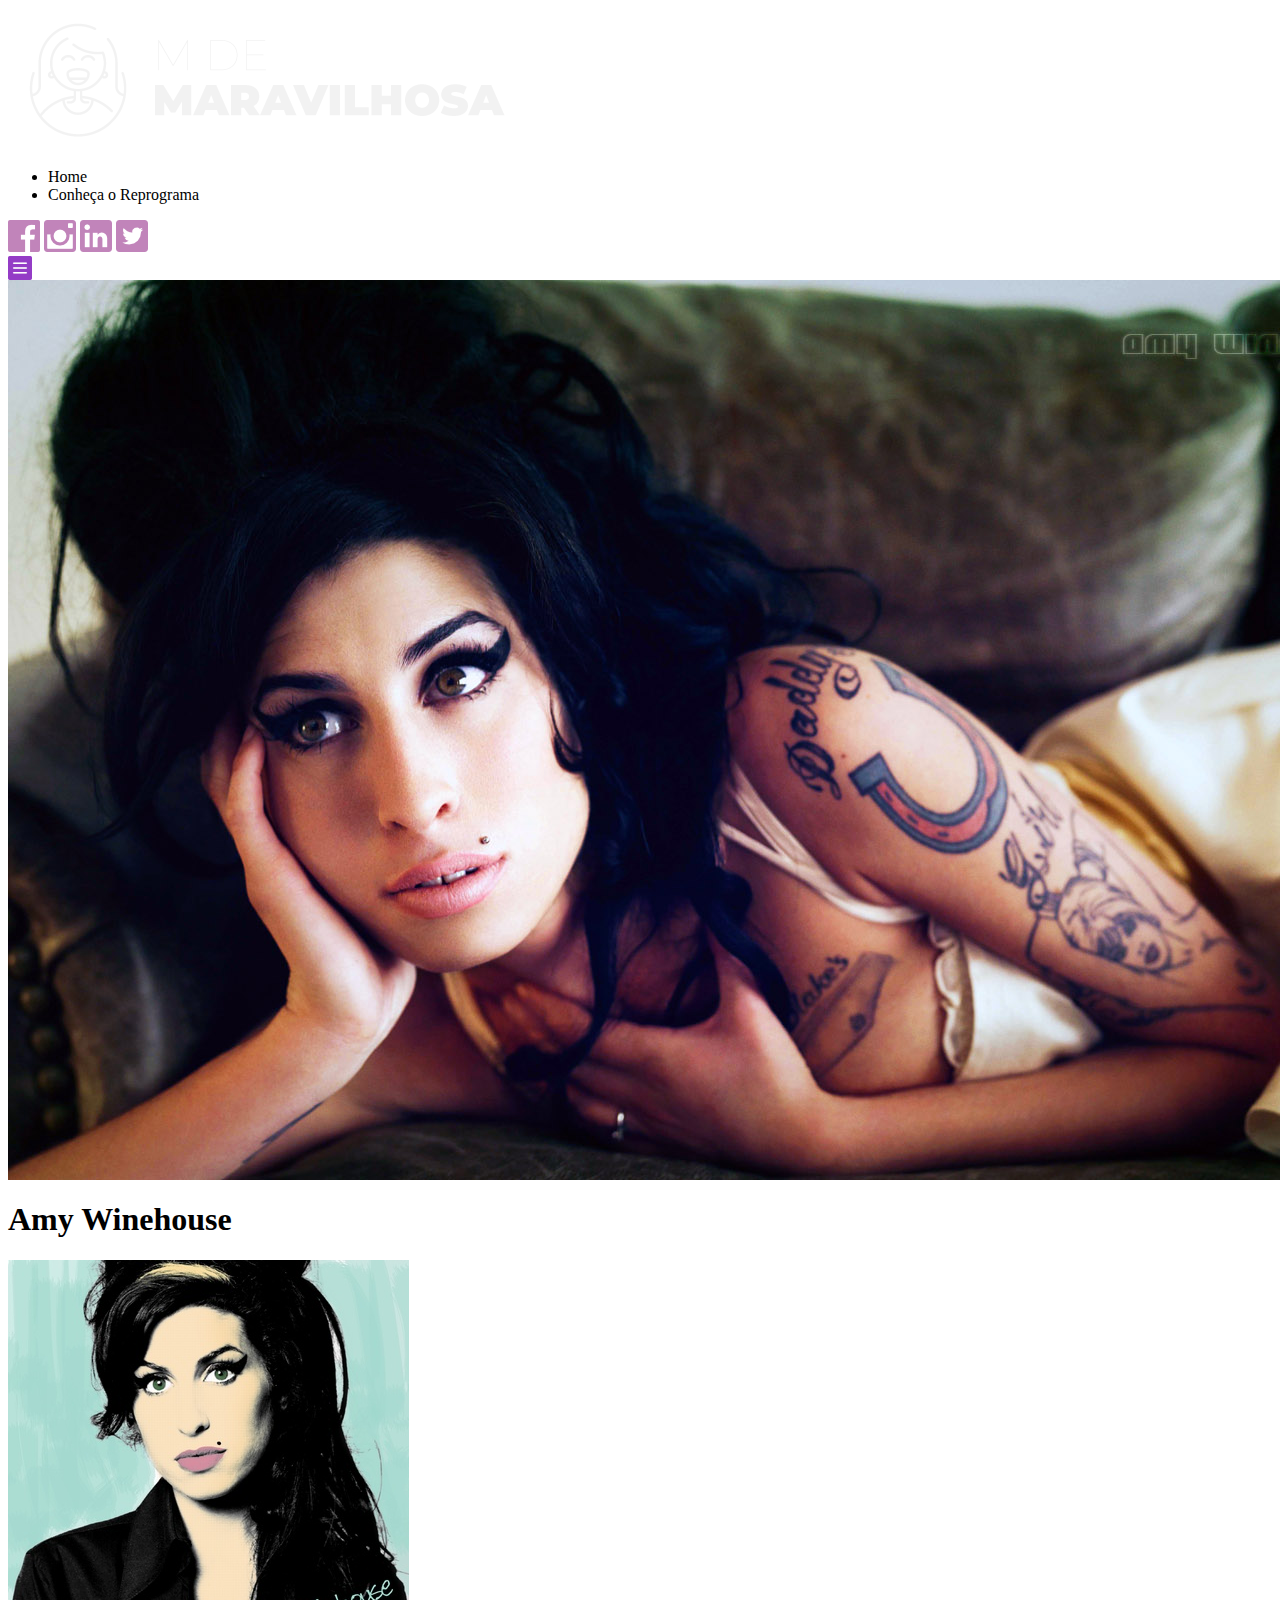
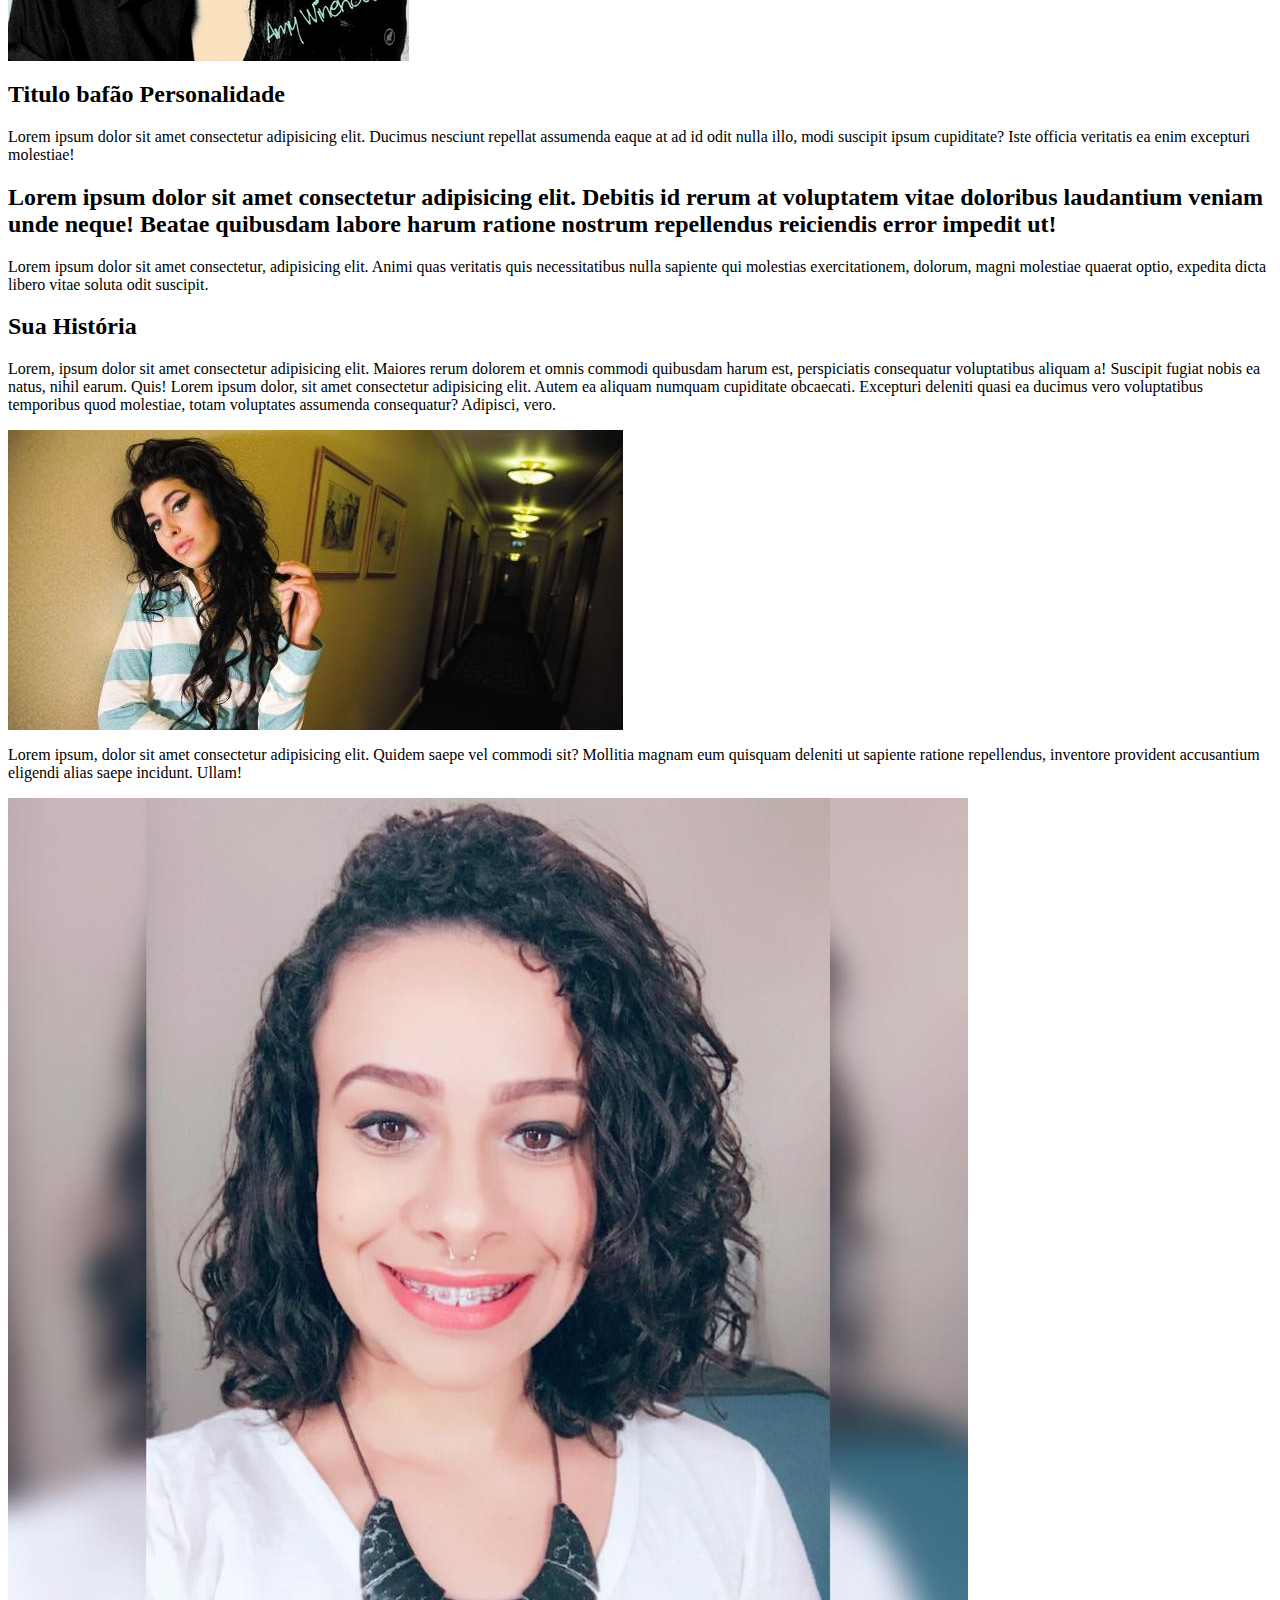
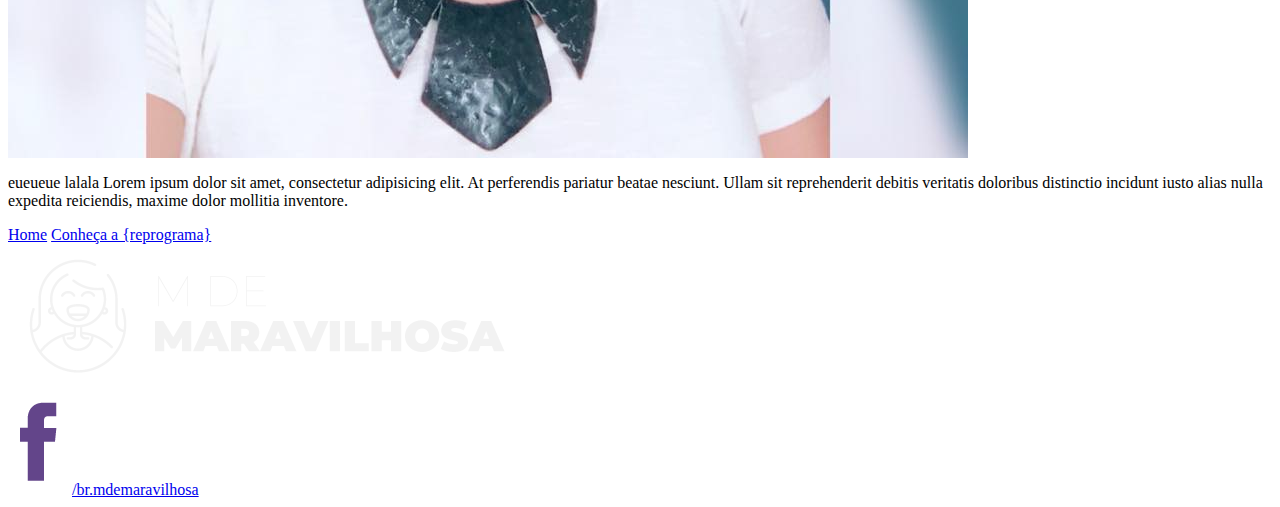
==== Perfil/amy-winehouse.html @ d084f2b8 "continuando projeto site" ====
<html lang="en">

<head>
    <meta charset="UTF-8">
    <meta name="viewport" content="width=device-width, initial-scale=1.0">
    <meta http-equiv="X-UA-Compatible" content="ie=edge">
    <link href="https://fonts.googleapis.com/css?family=Montserrat:400,800" rel="stylesheet">
    <link rel="stylesheet" href="css/style.css">
    <title>ProjetoM</title>
</head>

<body>
    <nav>
        <div class="navegacao">
            <img src="../img/logo-white.png" class="navegacao_logo">
            <ul>
                <li>Home</li>
                <li>Conheça o Reprograma</li>
            </ul>
            <img src="../img/facebook.png" class="navegacao_face">
            <img src="../img/instagram.png" class="navegacao_insta">
            <img src="../img/linkedin.png" class="navegacao_lin">
            <img src="../img/twitter.png" class="navegacao_twi">
        </div>
        <div>
            <img src="../img/menu-nav.png" class="navegacao_menu">
        </div>
    </nav>
    <header>
        <div class="banner_amy">
            <img src="../img/amy-banner.jpg" class="imagem_banner">
            <h1 class="titulo_banner">Amy Winehouse</h1>
        </div>
    </header>
    <section class="container">
        <div>
            <img src="../img/detalhes.jpg" class="imagem_container">
        </div>
        <div>
            <h2 class="titulo_container">Titulo bafão Personalidade</h2>
            <p class="introducao_container">Lorem ipsum dolor sit amet consectetur adipisicing elit. Ducimus nesciunt repellat assumenda
                eaque at ad id odit nulla illo, modi suscipit ipsum cupiditate? Iste officia veritatis ea enim excepturi
                molestiae!
            </p>
        </div>

        <div class="citacao-amy_container">
            <h2 class="citacao_container">Lorem ipsum dolor sit amet consectetur adipisicing elit. Debitis id rerum at voluptatem vitae
                doloribus laudantium veniam unde neque! Beatae quibusdam labore harum ratione nostrum repellendus reiciendis
                error impedit ut!</h2>
        </div>
        <div class="resumo-amy_container">
            <p class="resumo_container">Lorem ipsum dolor sit amet consectetur, adipisicing elit. Animi quas veritatis quis necessitatibus
                nulla sapiente qui molestias exercitationem, dolorum, magni molestiae quaerat optio, expedita dicta libero
                vitae soluta odit suscipit.

            </p>
        </div>
        <div class="historia_container">
            <h2 class="titulo-historia_container">Sua História</h2>
            <p class="resumo-historia_container">Lorem, ipsum dolor sit amet consectetur adipisicing elit. Maiores rerum dolorem et omnis commodi quibusdam
                harum est, perspiciatis consequatur voluptatibus aliquam a! Suscipit fugiat nobis ea natus, nihil earum.
                Quis! Lorem ipsum dolor, sit amet consectetur adipisicing elit. Autem ea aliquam numquam cupiditate obcaecati.
                Excepturi deleniti quasi ea ducimus vero voluptatibus temporibus quod molestiae, totam voluptates assumenda
                consequatur? Adipisci, vero.
            </p>
        </div>
        <div>
            <img src="../img/personalidade.jpg" class="scd-imagem_container" >
        </div>
        <div>
            <p class="scd-resumo-historia_container">Lorem ipsum, dolor sit amet consectetur adipisicing elit. Quidem saepe vel commodi sit? Mollitia magnam eum
                quisquam deleniti ut sapiente ratione repellendus, inventore provident accusantium eligendi alias saepe incidunt.
                Ullam!
            </p>
        </div>
    </section>
    <section class="srobemim">
        <div>
            <img src="../img/eu.jpg" class="img_sobremim">
        </div>
        <div class="resumo_sobremim">
            <p>eueueue lalala Lorem ipsum dolor sit amet, consectetur adipisicing elit. At perferendis pariatur beatae nesciunt.
                Ullam sit reprehenderit debitis veritatis doloribus distinctio incidunt iusto alias nulla expedita reiciendis,
                maxime dolor mollitia inventore.</p>
        </div>
    </section>

    <footer>
        <div class="rodape">
            <a href="#">Home</a>
            <a href="#">Conheça a {reprograma}</a>
        </div>
        <div>
            <img src="../img/logo-white.png" class="rodape_logo">
        </div>
        <div>
            <img src="../img/fb-icone.png" class="rodape_face">
            <a class="rodape_link" href="#">/br.mdemaravilhosa</a>
        </div>
    </footer>
</body> 
</html>
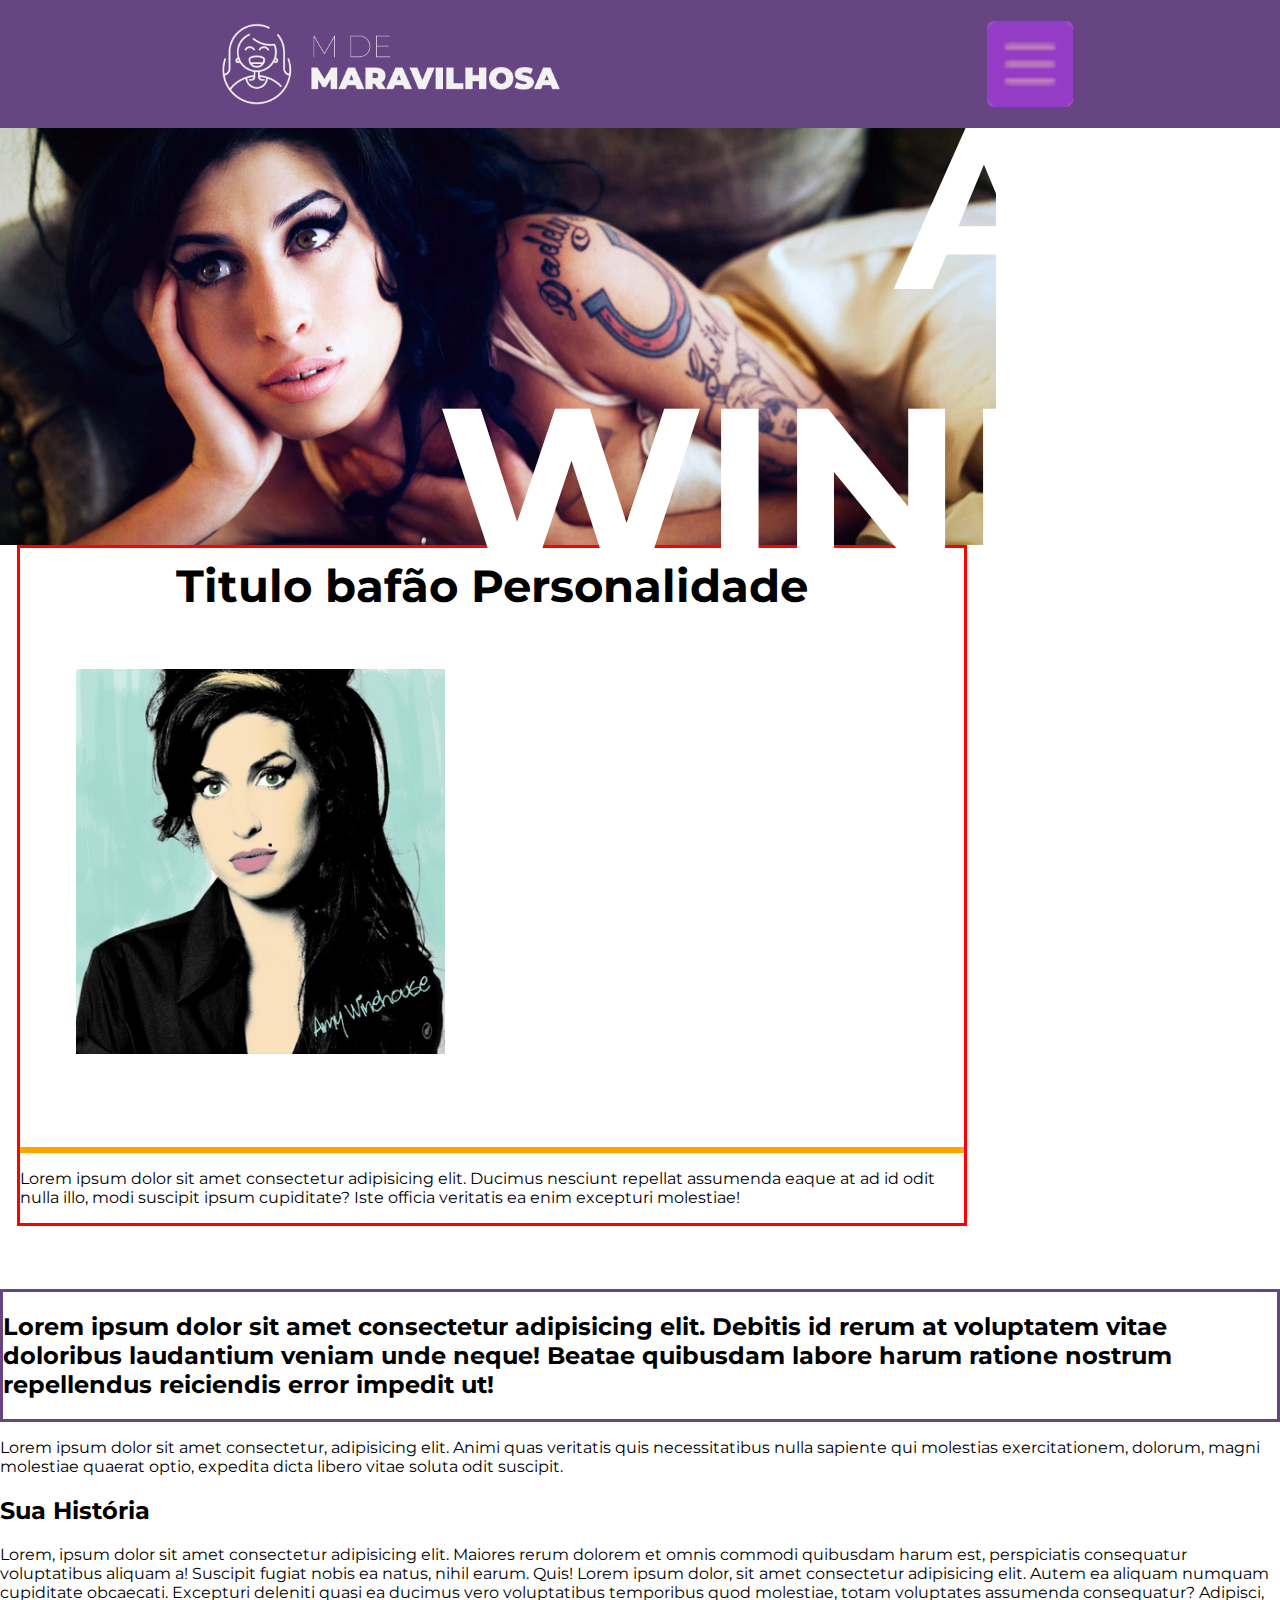
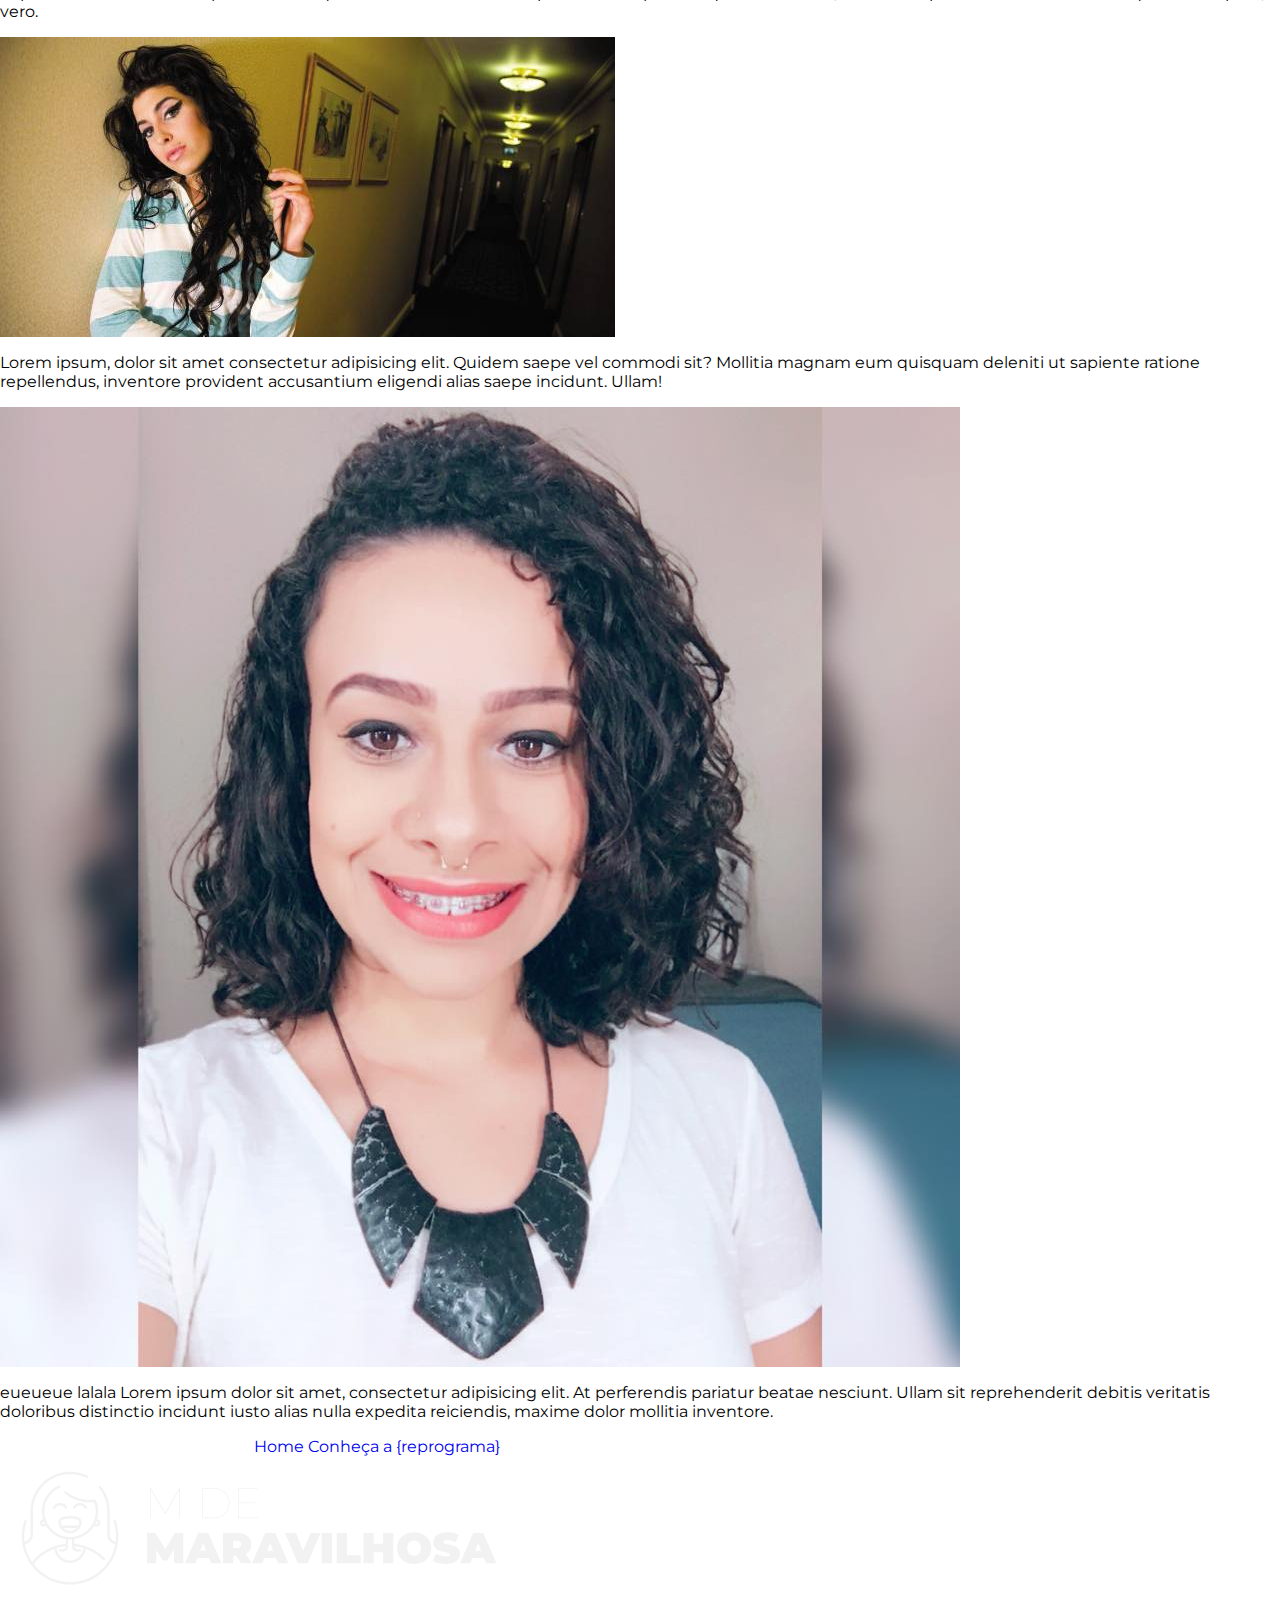
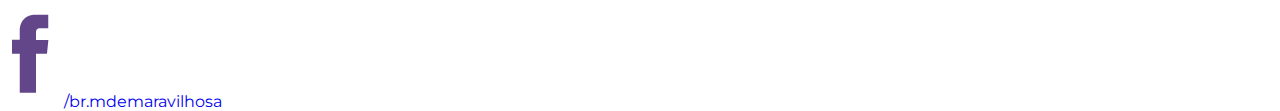
==== commit 527b48e6: "css não finalizado" ====
--- a/Perfil/amy-winehouse.html
+++ b/Perfil/amy-winehouse.html
@@ -5,7 +5,7 @@
     <meta name="viewport" content="width=device-width, initial-scale=1.0">
     <meta http-equiv="X-UA-Compatible" content="ie=edge">
     <link href="https://fonts.googleapis.com/css?family=Montserrat:400,800" rel="stylesheet">
-    <link rel="stylesheet" href="css/style.css">
+    <link rel="stylesheet" href="../css/style-media.css">
     <title>ProjetoM</title>
 </head>
 
@@ -17,61 +17,72 @@
                 <li>Home</li>
                 <li>Conheça o Reprograma</li>
             </ul>
-            <img src="../img/facebook.png" class="navegacao_face">
-            <img src="../img/instagram.png" class="navegacao_insta">
-            <img src="../img/linkedin.png" class="navegacao_lin">
-            <img src="../img/twitter.png" class="navegacao_twi">
+            <div class="logos">
+                <img src="../img/facebook.png" class="navegacao_face">
+                <img src="../img/instagram.png" class="navegacao_insta">
+                <img src="../img/linkedin.png" class="navegacao_lin">
+                <img src="../img/twitter.png" class="navegacao_twi">
+            </div>
         </div>
         <div>
             <img src="../img/menu-nav.png" class="navegacao_menu">
         </div>
     </nav>
+
+
     <header>
         <div class="banner_amy">
-            <img src="../img/amy-banner.jpg" class="imagem_banner">
             <h1 class="titulo_banner">Amy Winehouse</h1>
         </div>
     </header>
-    <section class="container">
-        <div>
-            <img src="../img/detalhes.jpg" class="imagem_container">
-        </div>
-        <div>
+
+
+    <section>
+
+        <div class="container">
+
             <h2 class="titulo_container">Titulo bafão Personalidade</h2>
-            <p class="introducao_container">Lorem ipsum dolor sit amet consectetur adipisicing elit. Ducimus nesciunt repellat assumenda
-                eaque at ad id odit nulla illo, modi suscipit ipsum cupiditate? Iste officia veritatis ea enim excepturi
-                molestiae!
+            <div>
+                <img src="../img/detalhes.jpg" class="imagem_container">
+            </div>
+
+            <div class="conteudo_container"></div>
+
+            <p class="introducao_container">Lorem ipsum dolor sit amet consectetur adipisicing elit. Ducimus nesciunt repellat
+                assumenda eaque at ad id odit nulla illo, modi suscipit ipsum cupiditate? Iste officia veritatis ea enim
+                excepturi molestiae!
             </p>
+            </div>
         </div>
 
         <div class="citacao-amy_container">
-            <h2 class="citacao_container">Lorem ipsum dolor sit amet consectetur adipisicing elit. Debitis id rerum at voluptatem vitae
-                doloribus laudantium veniam unde neque! Beatae quibusdam labore harum ratione nostrum repellendus reiciendis
+            <h2 class="citacao_container">Lorem ipsum dolor sit amet consectetur adipisicing elit. Debitis id rerum at voluptatem
+                vitae doloribus laudantium veniam unde neque! Beatae quibusdam labore harum ratione nostrum repellendus reiciendis
                 error impedit ut!</h2>
         </div>
         <div class="resumo-amy_container">
-            <p class="resumo_container">Lorem ipsum dolor sit amet consectetur, adipisicing elit. Animi quas veritatis quis necessitatibus
-                nulla sapiente qui molestias exercitationem, dolorum, magni molestiae quaerat optio, expedita dicta libero
-                vitae soluta odit suscipit.
+            <p class="resumo_container">Lorem ipsum dolor sit amet consectetur, adipisicing elit. Animi quas veritatis quis
+                necessitatibus nulla sapiente qui molestias exercitationem, dolorum, magni molestiae quaerat optio, expedita
+                dicta libero vitae soluta odit suscipit.
 
             </p>
         </div>
         <div class="historia_container">
             <h2 class="titulo-historia_container">Sua História</h2>
-            <p class="resumo-historia_container">Lorem, ipsum dolor sit amet consectetur adipisicing elit. Maiores rerum dolorem et omnis commodi quibusdam
-                harum est, perspiciatis consequatur voluptatibus aliquam a! Suscipit fugiat nobis ea natus, nihil earum.
-                Quis! Lorem ipsum dolor, sit amet consectetur adipisicing elit. Autem ea aliquam numquam cupiditate obcaecati.
-                Excepturi deleniti quasi ea ducimus vero voluptatibus temporibus quod molestiae, totam voluptates assumenda
-                consequatur? Adipisci, vero.
+            <p class="resumo-historia_container">Lorem, ipsum dolor sit amet consectetur adipisicing elit. Maiores rerum
+                dolorem et omnis commodi quibusdam harum est, perspiciatis consequatur voluptatibus aliquam a! Suscipit fugiat
+                nobis ea natus, nihil earum. Quis! Lorem ipsum dolor, sit amet consectetur adipisicing elit. Autem ea aliquam
+                numquam cupiditate obcaecati. Excepturi deleniti quasi ea ducimus vero voluptatibus temporibus quod molestiae,
+                totam voluptates assumenda consequatur? Adipisci, vero.
             </p>
         </div>
         <div>
-            <img src="../img/personalidade.jpg" class="scd-imagem_container" >
+            <img src="../img/personalidade.jpg" class="scd-imagem_container">
         </div>
         <div>
-            <p class="scd-resumo-historia_container">Lorem ipsum, dolor sit amet consectetur adipisicing elit. Quidem saepe vel commodi sit? Mollitia magnam eum
-                quisquam deleniti ut sapiente ratione repellendus, inventore provident accusantium eligendi alias saepe incidunt.
-                Ullam!
+            <p class="scd-resumo-historia_container">Lorem ipsum, dolor sit amet consectetur adipisicing elit. Quidem saepe
+                vel commodi sit? Mollitia magnam eum quisquam deleniti ut sapiente ratione repellendus, inventore provident
+                accusantium eligendi alias saepe incidunt. Ullam!
             </p>
         </div>
     </section>
@@ -99,5 +110,6 @@
             <a class="rodape_link" href="#">/br.mdemaravilhosa</a>
         </div>
     </footer>
-</body> 
+</body>
+
 </html>--- a/css/style-media.css
+++ b/css/style-media.css
@@ -0,0 +1,218 @@
+*{
+    box-sizing: border-box;
+    text-decoration: none;
+}
+body {
+    width: 100%;
+    margin: 0 auto;
+    font-family: 'Montserrat', sans-serif; 
+    margin-left: 0%;   
+}
+nav{
+    position: fixed;
+    background-color: #674582;
+    align-items: center;
+    display: flex;
+    justify-content: center;
+    width: 100%;
+    height: 128px;
+}
+.navegação{
+display: flex;
+width: 30%;
+justify-content: space-evenly;
+
+}
+.logos{
+display: none;
+}
+
+.navegacao_logo{
+    width: 71%;   
+}
+
+.titulo_banner{
+    font-size: 50px;
+}
+ul{
+   display: none;
+}
+.navegacao_menu{
+    background-color: #c083b9;
+    border-radius: 8px;
+    margin-left: 262px;
+    width: 86px;
+}
+header{
+background-image:  url(../img/amy-banner.jpg);
+width: 996px;
+height: 545px;
+background-repeat:no-repeat;
+background-size:cover; 
+background-position:60%;
+display: flex;
+align-items: center;
+}
+.titulo_banner{
+    text-transform: uppercase;
+    Font-Family: Montserrat;
+    Font-Style: ExtraBold;
+    Font-Size: 18vw;
+    color: #FFFFFF;
+    text-Align: center;
+    margin: 4%;
+    margin-top: 228px;
+    margin-left: 437px;
+}
+.imagem_container{
+    background-image: url(../img/detalhes.jpg);
+    background-repeat: no-repeat;
+    background-size: cover;
+    background-position: 60%;
+    display: flex;
+    align-items: center;
+    width: 369px;
+    height: 385px;
+    margin: 56px;
+}
+.container{
+    /* display: flex; */
+    border: red solid;
+    width: 950px;
+    margin-left: 17px;
+}
+.titulo_container{
+    text-align: center;
+    margin: 10px auto;
+    font-size: 45px;
+}
+.conteudo_container {
+    margin: 0 auto;
+    border: orange solid 3px;
+    display: flex;
+    /* justify-content: left; */
+    display: flex;
+    margin-top: 93px;
+    align-items: center;
+    /* width: 100%;
+    height: 230px; */
+}
+.citacao-amy_container{
+    border: #674582 solid 3px;
+    margin: 0 auto;    
+    display: flex;
+    /* justify-content: left; */
+    display: flex;
+    margin-top: 63px;
+    align-items: center;
+}
+.subtitulo_banner{
+Font-Family: Montserrat;
+Font-Style: ExtraBold;
+Font-Size: 4vw;
+color: #FFFFFF;
+text-Align:Left;
+margin: 5%;
+
+}
+.btn-banner{
+    border-radius: 5px;
+    background-color: #C083B9;
+    color: #FFFFFF;
+    padding: 7px;
+    margin-left: 30px;
+}
+    
+.rodape{
+    margin-left: 254px;
+}
+
+
+
+/* 
+@media (min-width: 1024px) {
+ .navegação{
+     width: 100%;
+     max-width: 100%;
+     display: flex;
+     justify-content: left;
+ }
+ .navegacao_menu{
+     display: none;
+ }
+ .navegacao_logo{
+     display: flex;
+     width: 159px;
+     height: 50px;
+     margin-left: 0;  
+ }
+ .navegacao_logo img{
+     display: flex;
+     width: 159px;
+     height: 50px;
+     margin-left: 37px;
+ }
+ ul{           
+     display: flex;        
+ }
+ .navegacao_lista a{
+     margin: 28px;
+     
+     
+     text-decoration: none;
+     color: #ffffff;
+ }   
+ .logos{   
+     display: flex; 
+     width: 30%;      
+ }
+ .logos > img{
+     margin: -4%;
+     margin-left: 12%;
+ }
+ .navegacao_lista li{
+     text-decoration: none;
+     list-style: none;
+     font-size: 14px;
+     width: 25%;
+     text-transform: uppercase;   
+ }
+ .navegacao_lista{
+     width: 1143px;
+     display: flex;
+     justify-content: center;
+     align-items: center;
+     padding: 0;
+     margin: -7px;
+     margin-left: 163px;
+ }
+ .titulo_banner{
+     font-size: 24px;
+ }
+ .subtitulo_banner{
+     font-size: 24px;
+ }
+ .btn-banner{
+     width: 60%;
+     padding-top: 17px;
+     padding-right: 7px;
+     padding-bottom: 16px;
+     padding-left: 7px;
+     margin: 0 70px 0 100px;
+ }
+ Footer{
+
+     flex-direction: none;
+     background-color: #323534;
+     width: 100%;
+     max-width: 100%;
+     display: flex;
+     justify-content: left;
+     align-items: center;
+     padding: 0;
+ }
+ .rodape{
+     width: 35%;
+ }
+}
+ */
